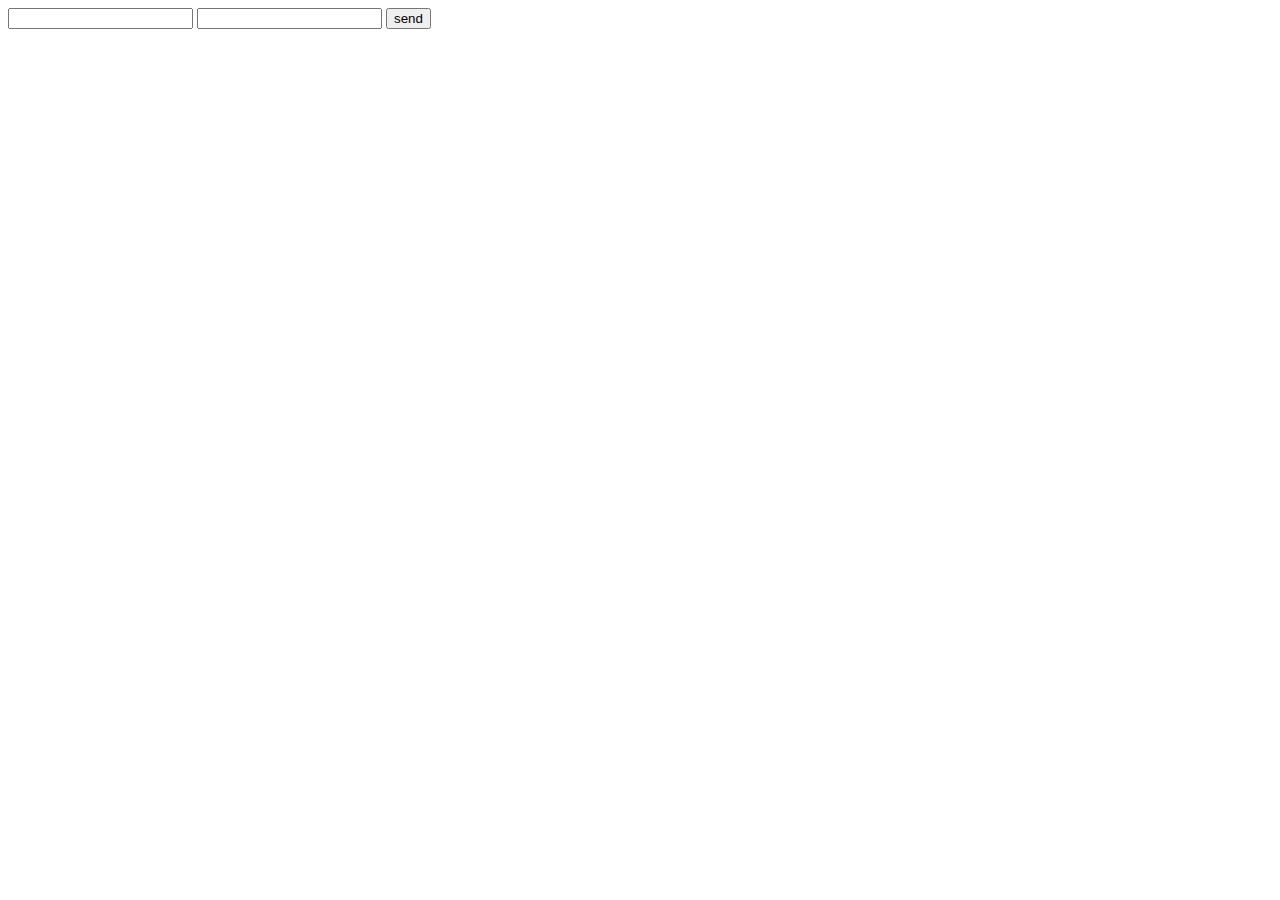
==== webserver/index.html @ 1614a521 "add small version of working webserver" ====
<!DOCTYPE html>

<html lang="pt-BR">
    <head>
        <meta charset="UTF-8">
        <title>Example</title>
        <meta http-equiv="X-UA-Compatible" content="IE=edge">
        <meta name="viewport" content="width=device-width, initial-scale=1">
        <link href="style.css" media="all" rel="stylesheet">
    </head>
    <body>
        <form method="POST">
            <input type="text" name="name">
            <input type="text" name="age">
            <input type="submit" value="send">
        </form>
    </body>
</html>
---- webserver/style.css ----
test
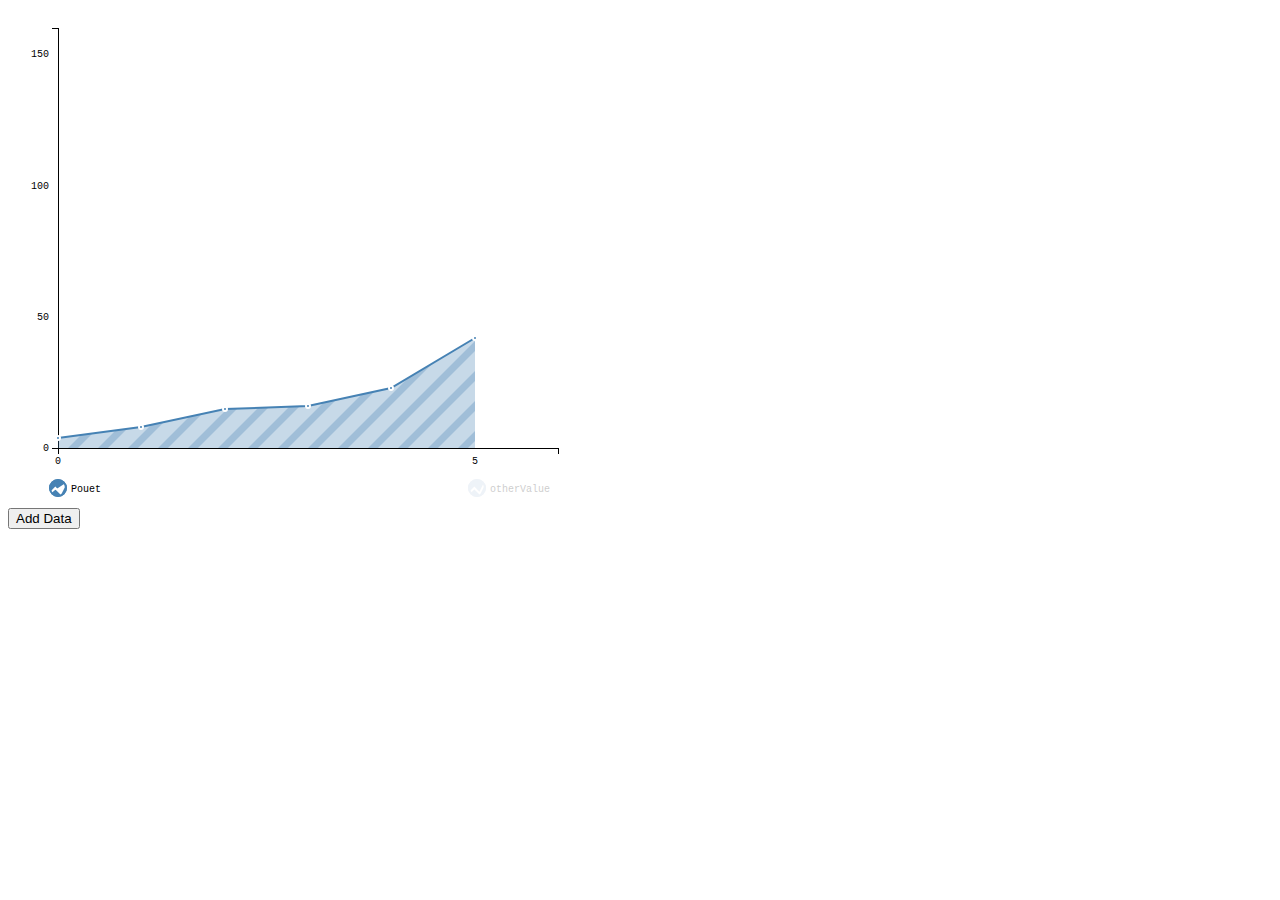
==== commit 98aa7968: "working graph example" ====
--- a/webserver/index.html
+++ b/webserver/index.html
@@ -1,18 +1,27 @@
-<!DOCTYPE html>
+<!DOCTYPE HTML>
+<html lang="en" ng-app="example">
+<head>
+  <title>n3-charts</title>
+</head>
 
-<html lang="pt-BR">
-    <head>
-        <meta charset="UTF-8">
-        <title>Example</title>
-        <meta http-equiv="X-UA-Compatible" content="IE=edge">
-        <meta name="viewport" content="width=device-width, initial-scale=1">
-        <link href="style.css" media="all" rel="stylesheet">
-    </head>
-    <body>
-        <form method="POST">
-            <input type="text" name="name">
-            <input type="text" name="age">
-            <input type="submit" value="send">
-        </form>
-    </body>
-</html>+<body>
+    <div ng-controller='ExampleCtrl'>
+        <div style="width:600px;">
+            <linechart data="data" options="options"></linechart>
+        </div>
+        <button ng-click="addData()">Add Data</button>
+    </div>
+  <script src="./lib/moment.min.js"></script>
+  <script src="./lib/angular.min.js"></script>
+  <script src="./lib/d3.min.js"></script>
+  <script src="./lib/line-chart.js"></script>
+  <script src="./app.js"></script>
+  <script type="text/javascript">
+      //setTimeout(function(){
+      //           window.location.reload(1);
+      //           }, 5000);
+  </script>
+
+  
+</body>
+</html>
